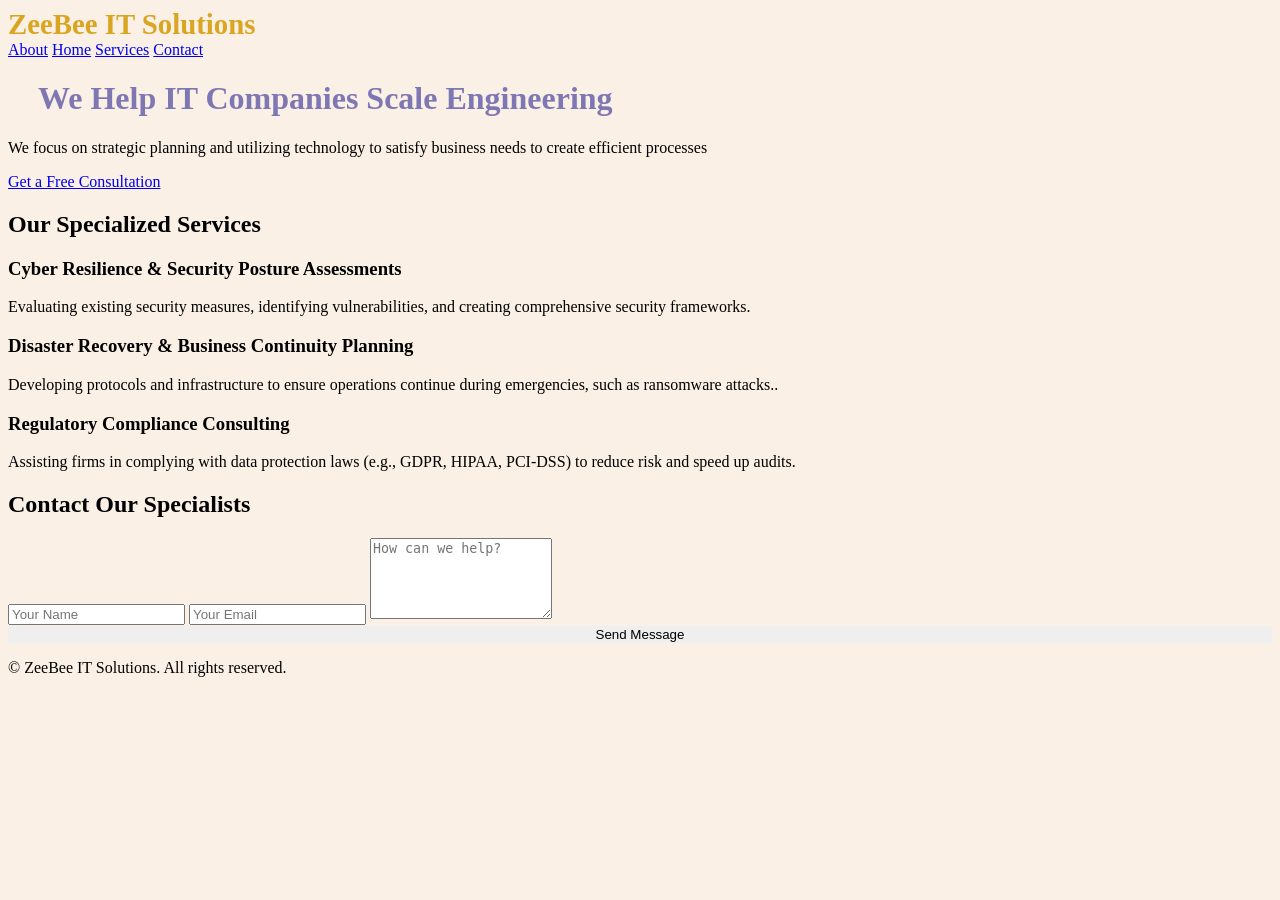
==== index.html @ 0e218923 "profesional landing solutions html added" ====
<!DOCTYPE html>
<html lang="en">
<head>
    <meta charset="UTF-8">
    <meta name="viewport" content="width=device-width, initial-scale=1.0">
    <title>Consulting Firm | Professional Solutions</title>

    <link rel="stylesheet" href="styles.css" />
 

  <!-- Styling using CSS -->  
   
    <style>

    body { background-color: linen; }
    h1 { color: rgba(6, 0, 128, 0.504); margin-left: 30px; }

    </style>
</head>
<body>
    <nav>
        <div style="color: goldenrod; font-size: 1.8rem; font-weight: bold;">ZeeBee IT Solutions</div>
        <div>

            <a href="about.html">About</a>
            <a href="#home">Home</a>
            <a href="#services">Services</a>
            <a href="#contact">Contact</a>
            
        </div>

    </nav>

    <header class="hero" id="home">
        <h1>We Help IT Companies Scale Engineering</h1>
        <p> We focus on strategic planning and utilizing technology to satisfy business needs to create efficient processes</p>
        <a href="#contact" class="btn">Get a Free Consultation</a>
    </header>

    <section class="section" id="services">
        <h2>Our Specialized Services</h2>
        <div class="services-grid">
            <div class="service-card">
                <h3>Cyber Resilience & Security Posture Assessments</h3>
                <p>Evaluating existing security measures, identifying vulnerabilities, and creating comprehensive security frameworks.</p>
            </div>
            <div class="service-card">
                <h3>Disaster Recovery & Business Continuity Planning</h3>
                <p>Developing protocols and infrastructure to ensure operations continue during emergencies, such as ransomware attacks..</p>
            </div>
            <div class="service-card">
                <h3>Regulatory Compliance Consulting</h3>
                <p>Assisting firms in complying with data protection laws (e.g., GDPR, HIPAA, PCI-DSS) to reduce risk and speed up audits.</p>
            </div>
        </div>
    </section>

    <section class="section" style="background: var(--light);" id="contact">
        <h2>Contact Our Specialists</h2>
        <form>
            <input type="text" placeholder="Your Name" required>
            <input type="email" placeholder="Your Email" required>
            <textarea rows="5" placeholder="How can we help?"></textarea>
            <button type="submit" class="btn" style="border:none; cursor:pointer; width:100%;">Send Message</button>
        </form>
    </section>

    <footer>
        <p>&copy; ZeeBee IT Solutions. All rights reserved.</p>
    </footer>
</body>
</html>
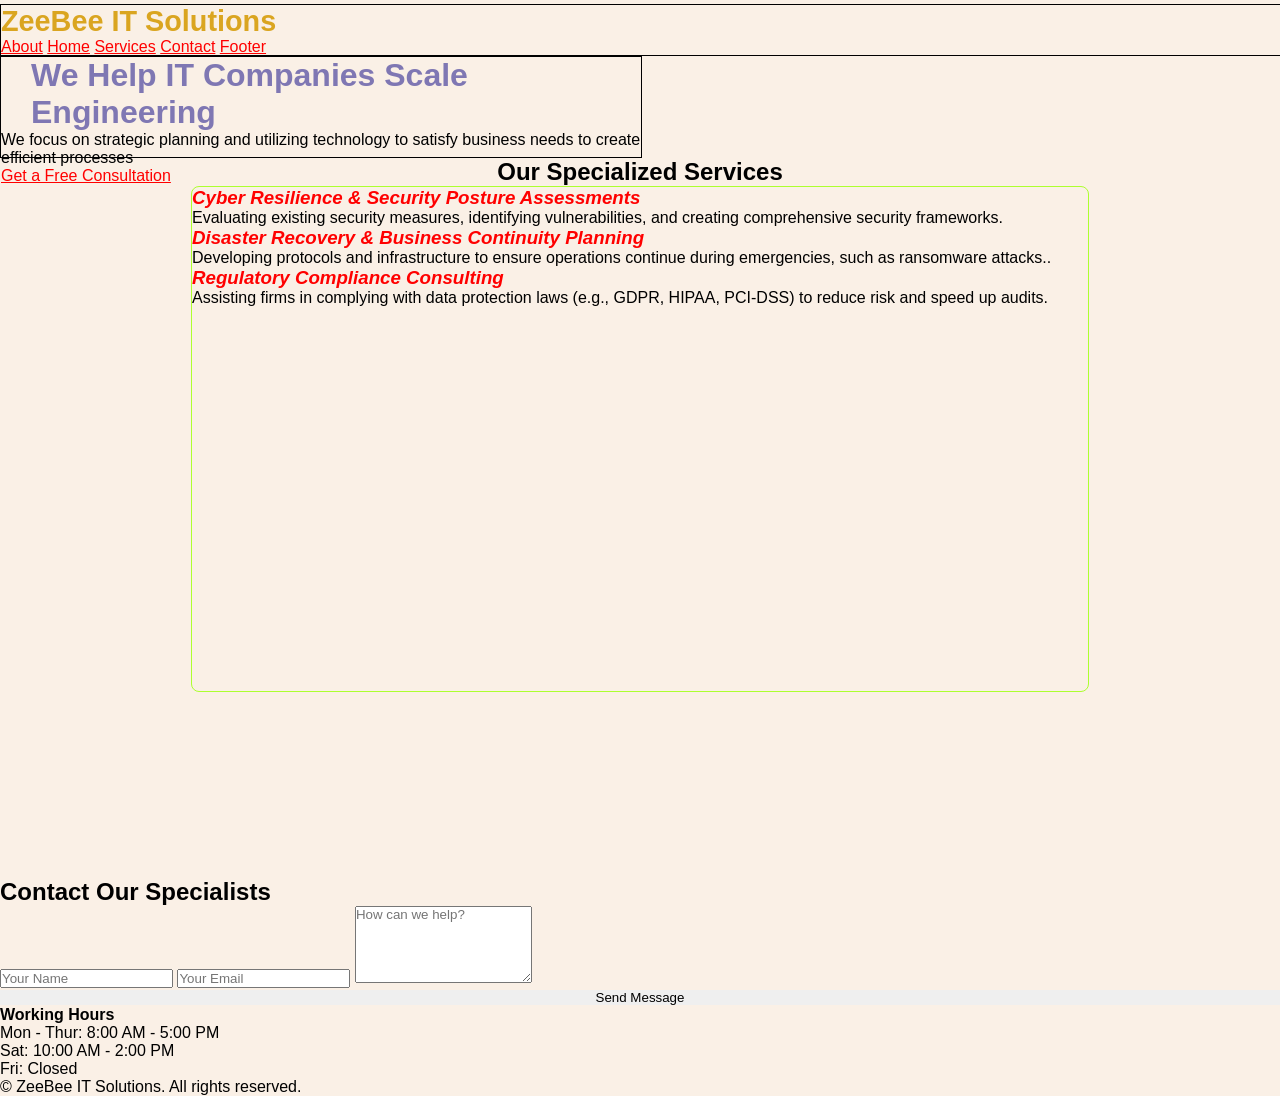
==== commit 4142ad96: "working hours added to footer" ====
--- a/index.html
+++ b/index.html
@@ -26,6 +26,7 @@
             <a href="#home">Home</a>
             <a href="#services">Services</a>
             <a href="#contact">Contact</a>
+            <a href="#footer-section">Footer</a>
             
         </div>
 
@@ -65,6 +66,16 @@
         </form>
     </section>
 
+    <footer id="footer-section"></footer>
+    
+      <div class="footer-section">
+            <h4>Working Hours</h4>
+            <ul>
+                <li>Mon - Thur: 8:00 AM - 5:00 PM</li>
+                <li>Sat: 10:00 AM - 2:00 PM</li>
+                <li>Fri: Closed</li>
+            </ul>
+
     <footer>
         <p>&copy; ZeeBee IT Solutions. All rights reserved.</p>
     </footer>
--- a/styles.css
+++ b/styles.css
@@ -0,0 +1,71 @@
+body {
+    background-color: antiquewhite;
+}
+
+header {
+    width: 50%;
+    height: 100px;
+    border: 1px solid black;
+}
+
+h1 {font-family: ;}
+nav {
+    width: 100%;
+    height: 50px;
+    border: 1px solid black;
+    margin-top: 4px;
+    justify-content: center;
+    align-items: center;
+}
+
+body {background-color: whitesmoke;}
+
+/* styling using the class selector */
+
+.services-grid {
+    width: 70%;
+    height: 70%;
+    border: 1px solid greenyellow;
+    border-radius: 8px;
+}
+/* Styling using id */
+
+#services {
+    height: 80vh;
+    display: flex;
+    flex-direction: column;
+    align-items: center;
+}
+
+/* universal selector for rule that will wrap up the entire page */
+* {
+    margin: 0;
+    padding: 0;
+    font-family: Arial, Helvetica, sans-serif;
+}
+
+/* attribute selector */
+
+a[href] {
+    color: red;
+
+}
+/* Descendant Selector */
+div h2 {
+    color: blueviolet;
+}
+
+section h3 {
+    color: green;
+}
+
+/* child selector*/
+section > h3 {
+    font-style: italic;
+    color: yellowgreen;
+}
+
+    div > h3 {
+    font-style: italic;
+    color:red
+}
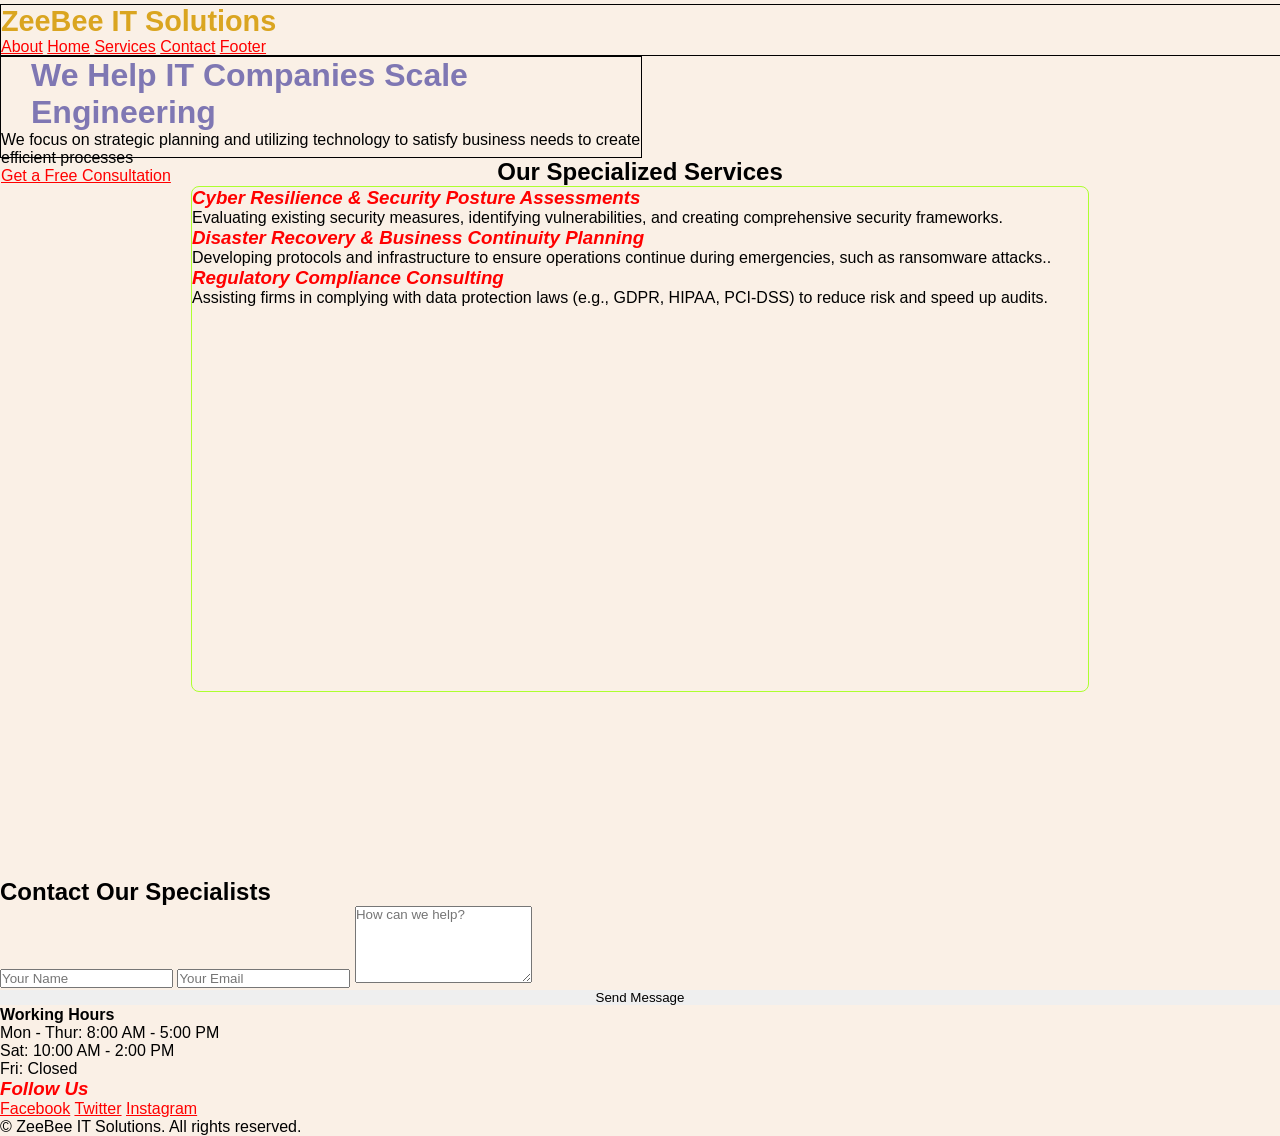
==== commit 2b96fed2: "footer added for social media links" ====
--- a/index.html
+++ b/index.html
@@ -67,7 +67,7 @@
     </section>
 
     <footer id="footer-section"></footer>
-    
+
       <div class="footer-section">
             <h4>Working Hours</h4>
             <ul>
@@ -76,6 +76,15 @@
                 <li>Fri: Closed</li>
             </ul>
 
+             <!-- Column 3: Social Media Links -->
+    <div class="footer-column">
+      <h3>Follow Us</h3>
+      <div class="social-links">
+        <a href="https://facebook.com" class="social-icon">Facebook</a>
+        <a href="https://twitter.com" class="social-icon">Twitter</a>
+        <a href="https://instagram.com" class="social-icon">Instagram</a>
+      </div>
+
     <footer>
         <p>&copy; ZeeBee IT Solutions. All rights reserved.</p>
     </footer>
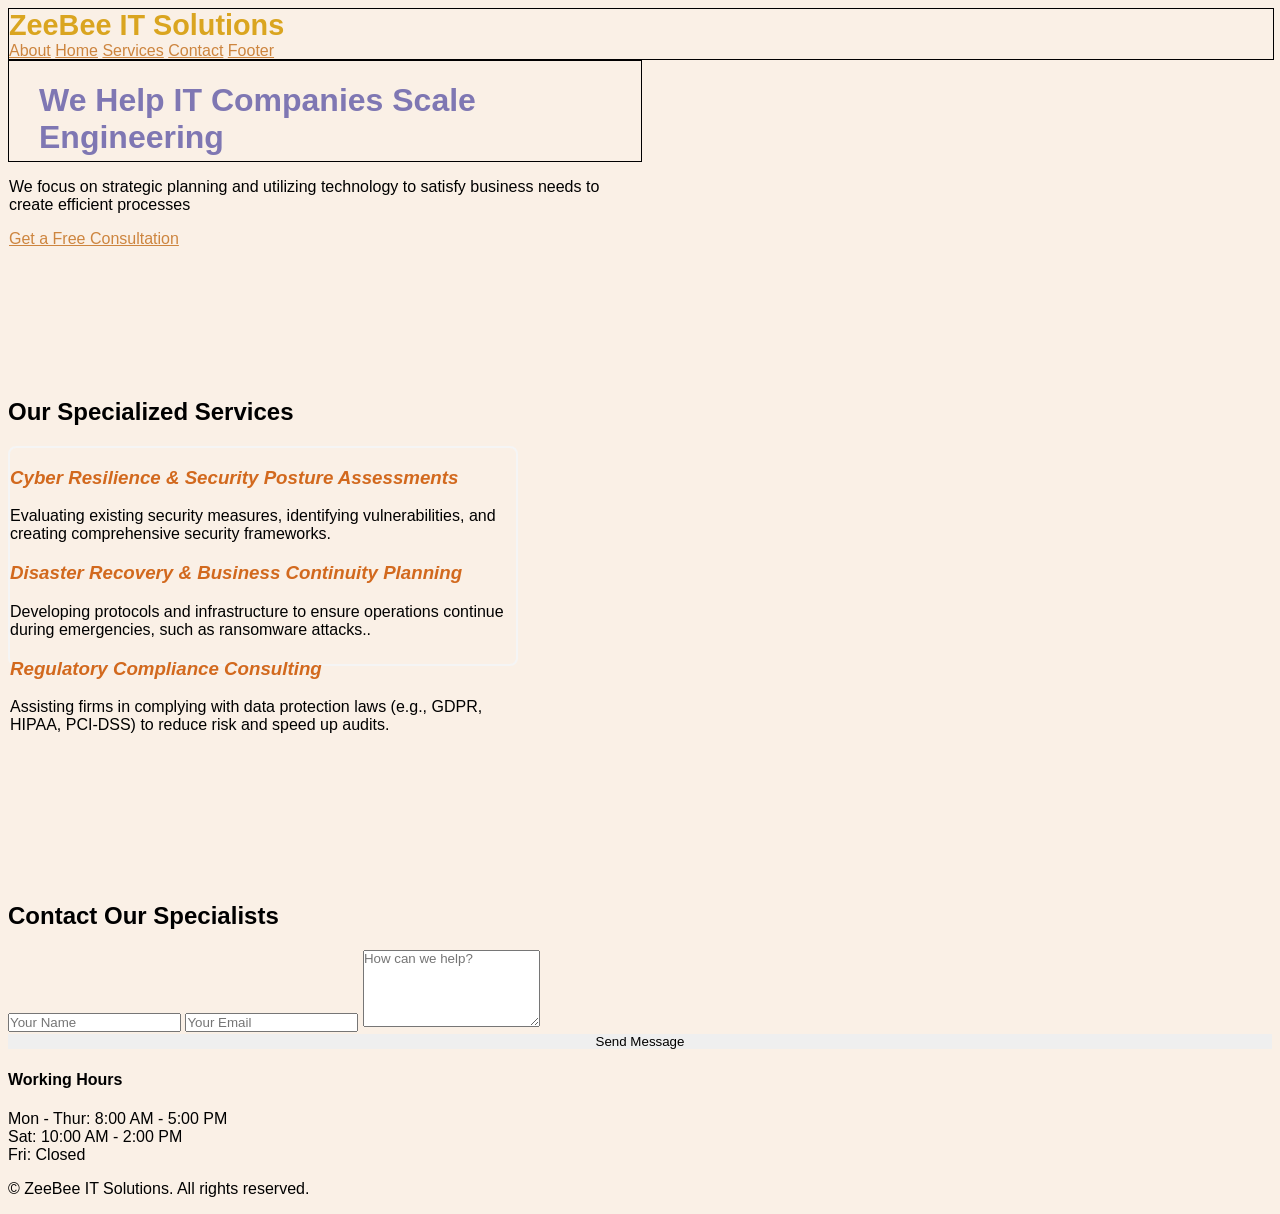
==== commit 677a3e71: "working hours added to the footer" ====
--- a/index.html
+++ b/index.html
@@ -30,6 +30,8 @@
             
         </div>
 
+       
+
     </nav>
 
     <header class="hero" id="home">
@@ -54,6 +56,8 @@
                 <p>Assisting firms in complying with data protection laws (e.g., GDPR, HIPAA, PCI-DSS) to reduce risk and speed up audits.</p>
             </div>
         </div>
+
+        
     </section>
 
     <section class="section" style="background: var(--light);" id="contact">
@@ -66,6 +70,8 @@
         </form>
     </section>
 
+    
+
     <footer id="footer-section"></footer>
 
       <div class="footer-section">
@@ -76,14 +82,7 @@
                 <li>Fri: Closed</li>
             </ul>
 
-             <!-- Column 3: Social Media Links -->
-    <div class="footer-column">
-      <h3>Follow Us</h3>
-      <div class="social-links">
-        <a href="https://facebook.com" class="social-icon">Facebook</a>
-        <a href="https://twitter.com" class="social-icon">Twitter</a>
-        <a href="https://instagram.com" class="social-icon">Instagram</a>
-      </div>
+            
 
     <footer>
         <p>&copy; ZeeBee IT Solutions. All rights reserved.</p>
--- a/styles.css
+++ b/styles.css
@@ -23,9 +23,9 @@
 /* styling using the class selector */
 
 .services-grid {
-    width: 70%;
-    height: 70%;
-    border: 1px solid greenyellow;
+    width: 40%;
+    height: 30%;
+    border: 2px solid whitesmoke;
     border-radius: 8px;
 }
 /* Styling using id */
@@ -34,12 +34,13 @@
     height: 80vh;
     display: flex;
     flex-direction: column;
-    align-items: center;
+    justify-content: center;
+    
 }
 
 /* universal selector for rule that will wrap up the entire page */
 * {
-    margin: 0;
+    margin: 20;
     padding: 0;
     font-family: Arial, Helvetica, sans-serif;
 }
@@ -47,7 +48,7 @@
 /* attribute selector */
 
 a[href] {
-    color: red;
+    color: peru;
 
 }
 /* Descendant Selector */
@@ -67,5 +68,5 @@
 
     div > h3 {
     font-style: italic;
-    color:red
+    color:chocolate     
 }
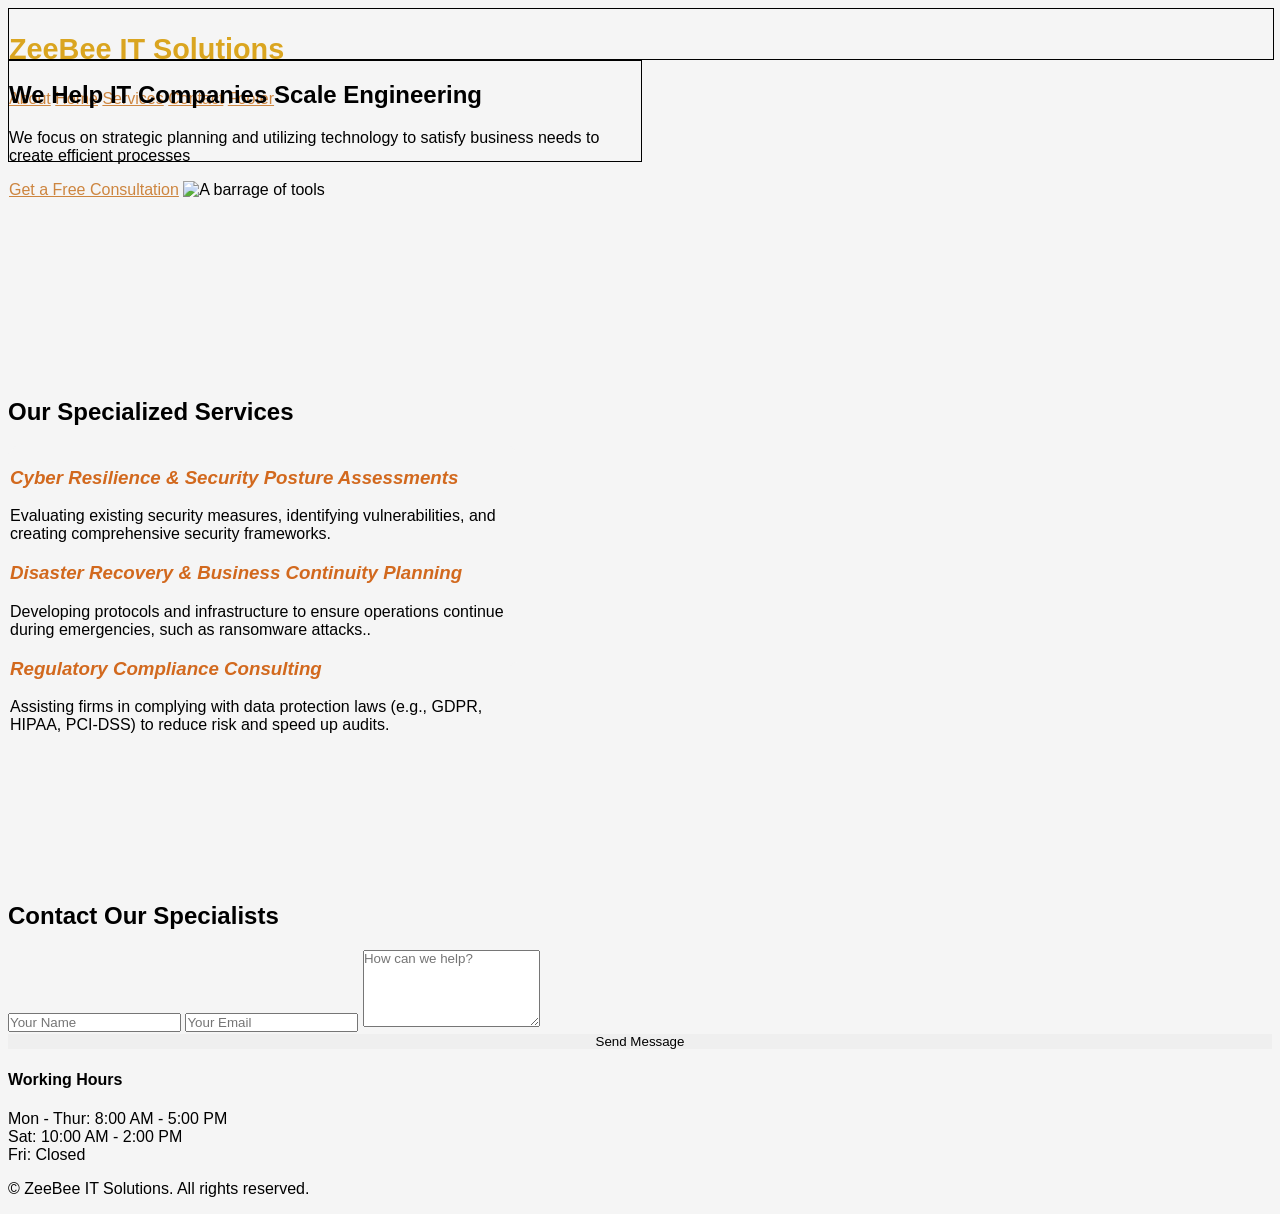
==== commit 259e0f2c: "image added to index" ====
--- a/index.html
+++ b/index.html
@@ -5,21 +5,13 @@
     <meta name="viewport" content="width=device-width, initial-scale=1.0">
     <title>Consulting Firm | Professional Solutions</title>
 
-    <link rel="stylesheet" href="styles.css" />
- 
+    <link rel="stylesheet" href="styles.css" 
 
-  <!-- Styling using CSS -->  
-   
-    <style>
+</head>
 
-    body { background-color: linen; }
-    h1 { color: rgba(6, 0, 128, 0.504); margin-left: 30px; }
-
-    </style>
-</head>
 <body>
     <nav>
-        <div style="color: goldenrod; font-size: 1.8rem; font-weight: bold;">ZeeBee IT Solutions</div>
+        <h1 style="color: goldenrod; font-size: 1.8rem; font-weight: bold;">ZeeBee IT Solutions</h1>
         <div>
 
             <a href="about.html">About</a>
@@ -35,10 +27,11 @@
     </nav>
 
     <header class="hero" id="home">
-        <h1>We Help IT Companies Scale Engineering</h1>
+        <h2>We Help IT Companies Scale Engineering</h2>
         <p> We focus on strategic planning and utilizing technology to satisfy business needs to create efficient processes</p>
         <a href="#contact" class="btn">Get a Free Consultation</a>
-    </header>
+        <img src="assets\images\istockphoto-1199145131-612x612.jpg" alt="A barrage of tools" width="200" height="200">
+    </header>   
 
     <section class="section" id="services">
         <h2>Our Specialized Services</h2>
@@ -56,7 +49,6 @@
                 <p>Assisting firms in complying with data protection laws (e.g., GDPR, HIPAA, PCI-DSS) to reduce risk and speed up audits.</p>
             </div>
         </div>
-
         
     </section>
 
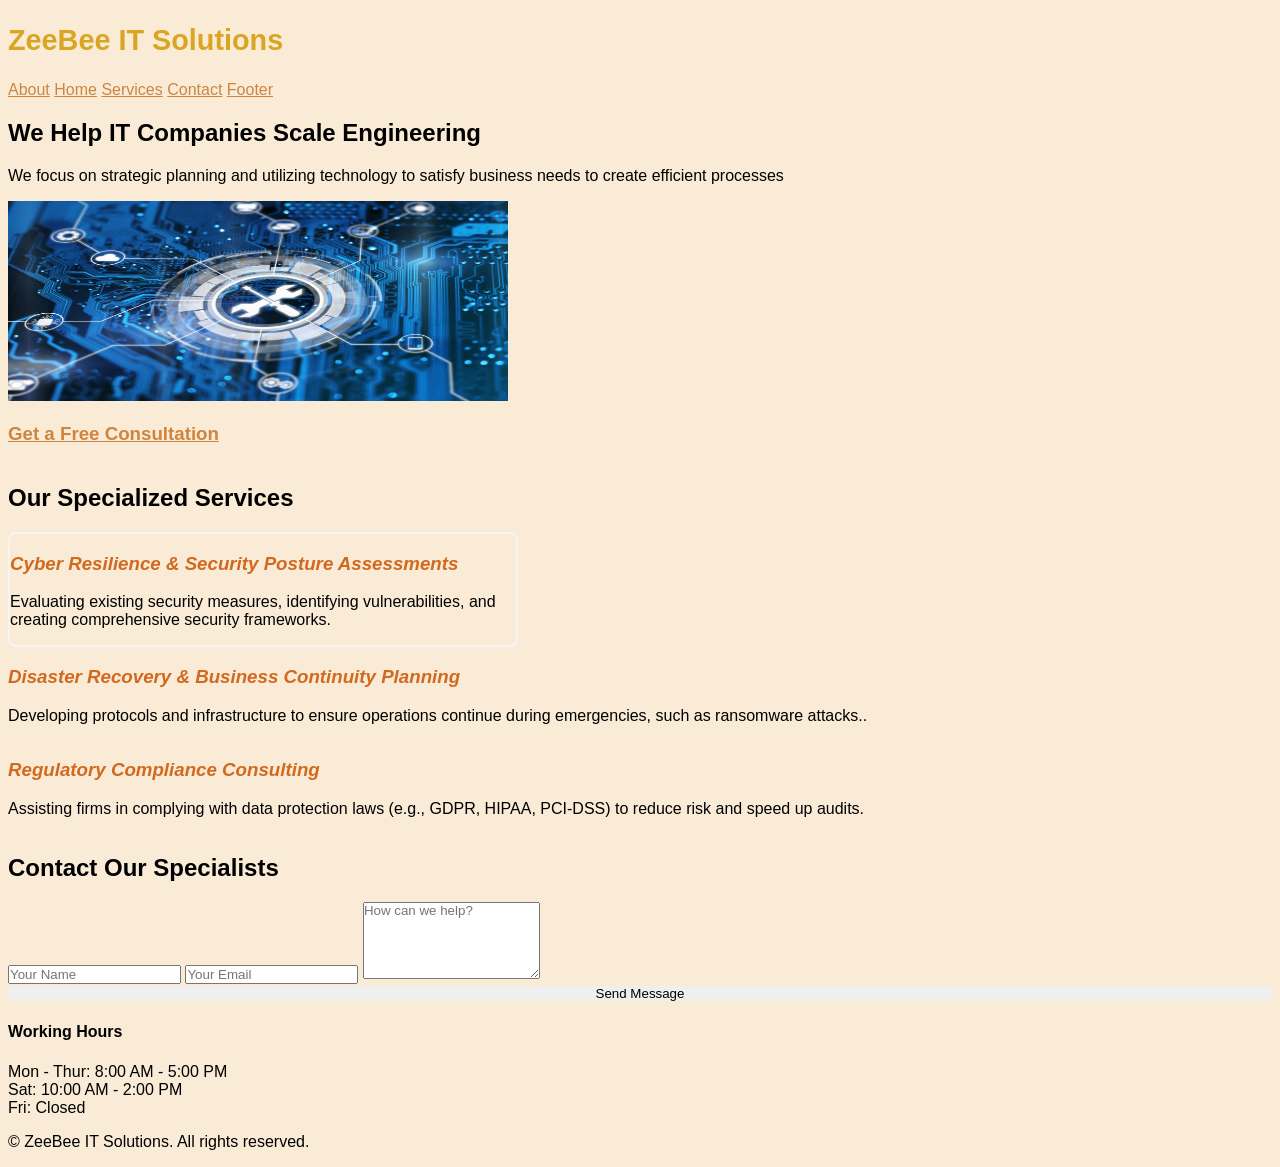
==== commit c0622678: "image width was increased" ====
--- a/index.html
+++ b/index.html
@@ -29,14 +29,15 @@
     <header class="hero" id="home">
         <h2>We Help IT Companies Scale Engineering</h2>
         <p> We focus on strategic planning and utilizing technology to satisfy business needs to create efficient processes</p>
-        <a href="#contact" class="btn">Get a Free Consultation</a>
-        <img src="assets\images\istockphoto-1199145131-612x612.jpg" alt="A barrage of tools" width="200" height="200">
+       
+        <img src="assets\images\istockphoto-1199145131-612x612.jpg" width="500" alt="A barrage of tools" width="200" height="200">
+
+         <h3><a href="#contact" class="btn">Get a Free Consultation</a></h3>
     </header>   
 
     <section class="section" id="services">
         <h2>Our Specialized Services</h2>
         <div class="services-grid">
-            <div class="service-card">
                 <h3>Cyber Resilience & Security Posture Assessments</h3>
                 <p>Evaluating existing security measures, identifying vulnerabilities, and creating comprehensive security frameworks.</p>
             </div>
@@ -48,7 +49,6 @@
                 <h3>Regulatory Compliance Consulting</h3>
                 <p>Assisting firms in complying with data protection laws (e.g., GDPR, HIPAA, PCI-DSS) to reduce risk and speed up audits.</p>
             </div>
-        </div>
         
     </section>
 
--- a/styles.css
+++ b/styles.css
@@ -1,24 +1,7 @@
 body {
     background-color: antiquewhite;
 }
-
-header {
-    width: 50%;
-    height: 100px;
-    border: 1px solid black;
-}
-
-h1 {font-family: ;}
-nav {
-    width: 100%;
-    height: 50px;
-    border: 1px solid black;
-    margin-top: 4px;
-    justify-content: center;
-    align-items: center;
-}
-
-body {background-color: whitesmoke;}
+  
 
 /* styling using the class selector */
 
@@ -31,7 +14,7 @@
 /* Styling using id */
 
 #services {
-    height: 80vh;
+    height: 80%;
     display: flex;
     flex-direction: column;
     justify-content: center;
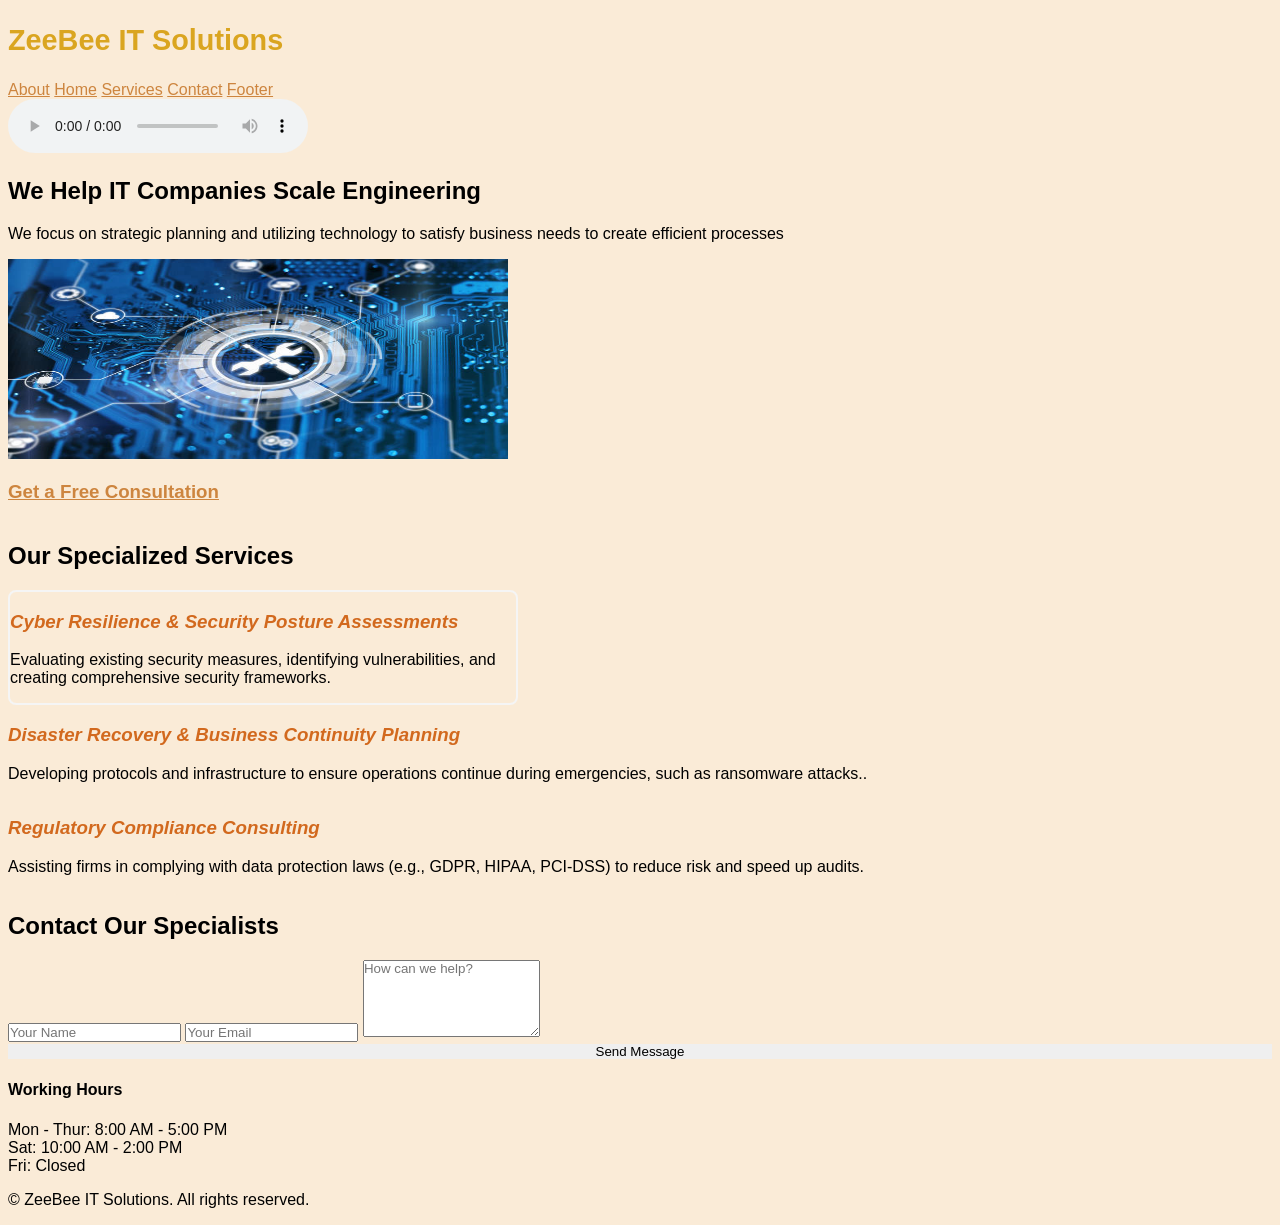
==== commit 55bc7b91: "update footer element" ====
--- a/index.html
+++ b/index.html
@@ -22,14 +22,15 @@
             
         </div>
 
-       
+        <audio controls>
+
+       <source src="assets\audio\musicc.mp3" type="audio/mp3">
 
     </nav>
 
     <header class="hero" id="home">
         <h2>We Help IT Companies Scale Engineering</h2>
         <p> We focus on strategic planning and utilizing technology to satisfy business needs to create efficient processes</p>
-       
         <img src="assets\images\istockphoto-1199145131-612x612.jpg" width="500" alt="A barrage of tools" width="200" height="200">
 
          <h3><a href="#contact" class="btn">Get a Free Consultation</a></h3>
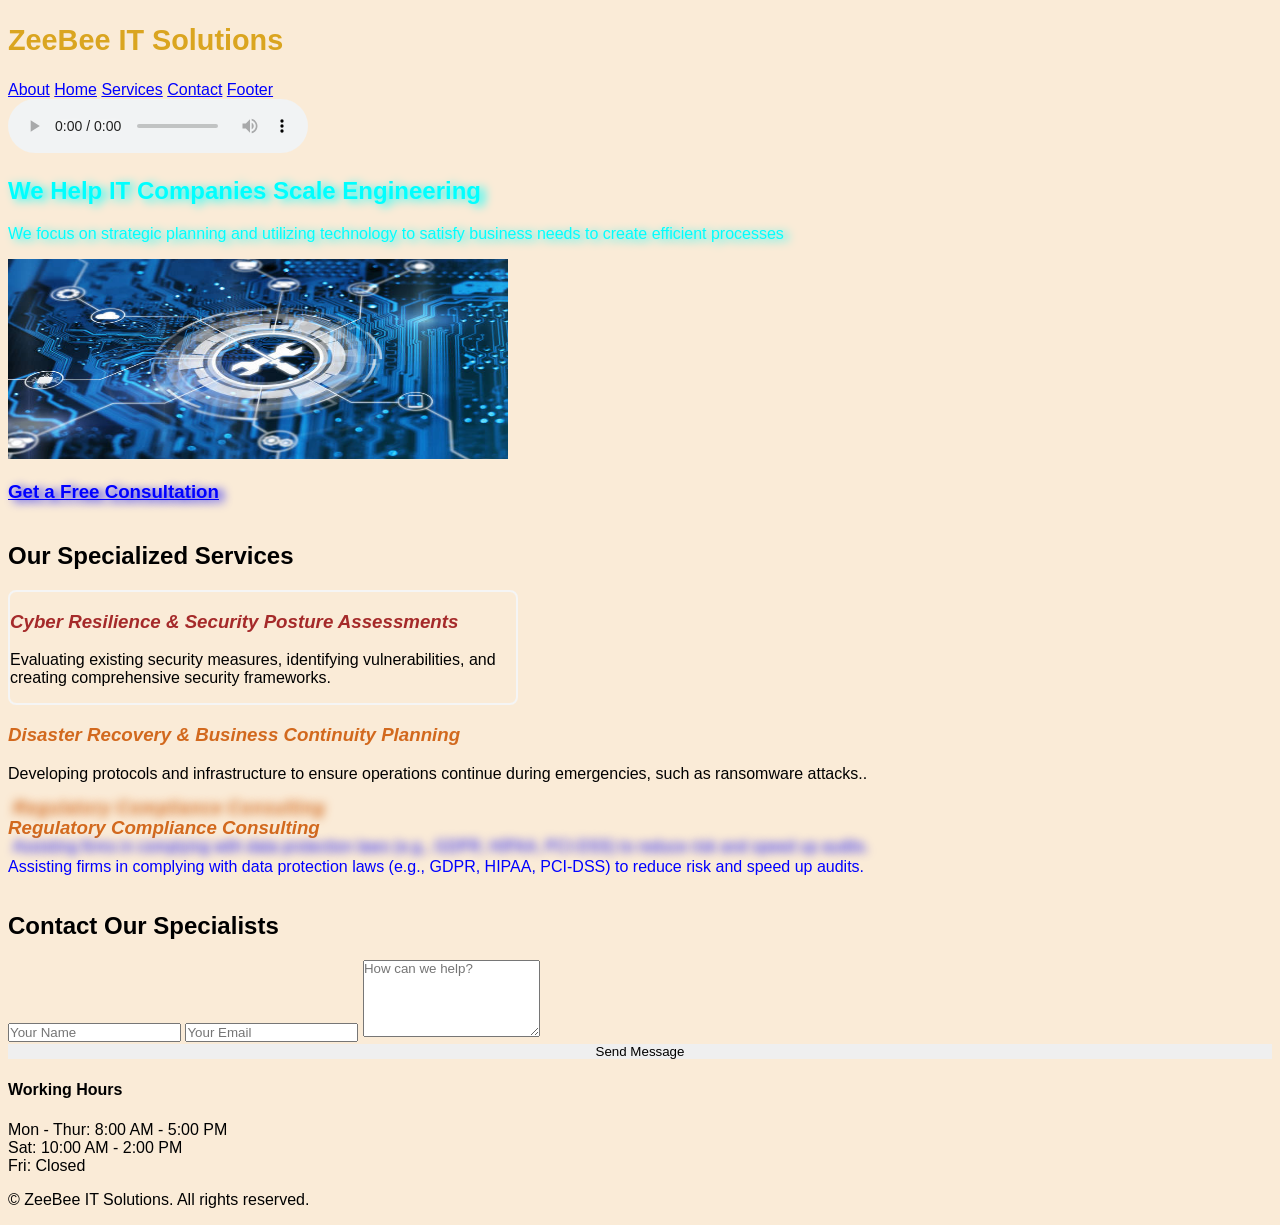
==== commit 9b85938a: "class: service-card modified to service-card-compliance" ====
--- a/index.html
+++ b/index.html
@@ -46,7 +46,7 @@
                 <h3>Disaster Recovery & Business Continuity Planning</h3>
                 <p>Developing protocols and infrastructure to ensure operations continue during emergencies, such as ransomware attacks..</p>
             </div>
-            <div class="service-card">
+            <div class="service-card-compliance">
                 <h3>Regulatory Compliance Consulting</h3>
                 <p>Assisting firms in complying with data protection laws (e.g., GDPR, HIPAA, PCI-DSS) to reduce risk and speed up audits.</p>
             </div>
--- a/styles.css
+++ b/styles.css
@@ -11,6 +11,12 @@
     border: 2px solid whitesmoke;
     border-radius: 8px;
 }
+
+.service-card-compliance {
+    color: blue;
+    text-shadow: 5px -20px 10px;
+    
+}
 /* Styling using id */
 
 #services {
@@ -19,6 +25,14 @@
     flex-direction: column;
     justify-content: center;
     
+}
+
+.services-grid h3 {
+    color: brown;
+}
+.hero {
+    color: aqua;
+    text-shadow: 5px 2px 10px;
 }
 
 /* universal selector for rule that will wrap up the entire page */
@@ -31,7 +45,8 @@
 /* attribute selector */
 
 a[href] {
-    color: peru;
+    color: blue;
+    cursor: pointer;
 
 }
 /* Descendant Selector */
